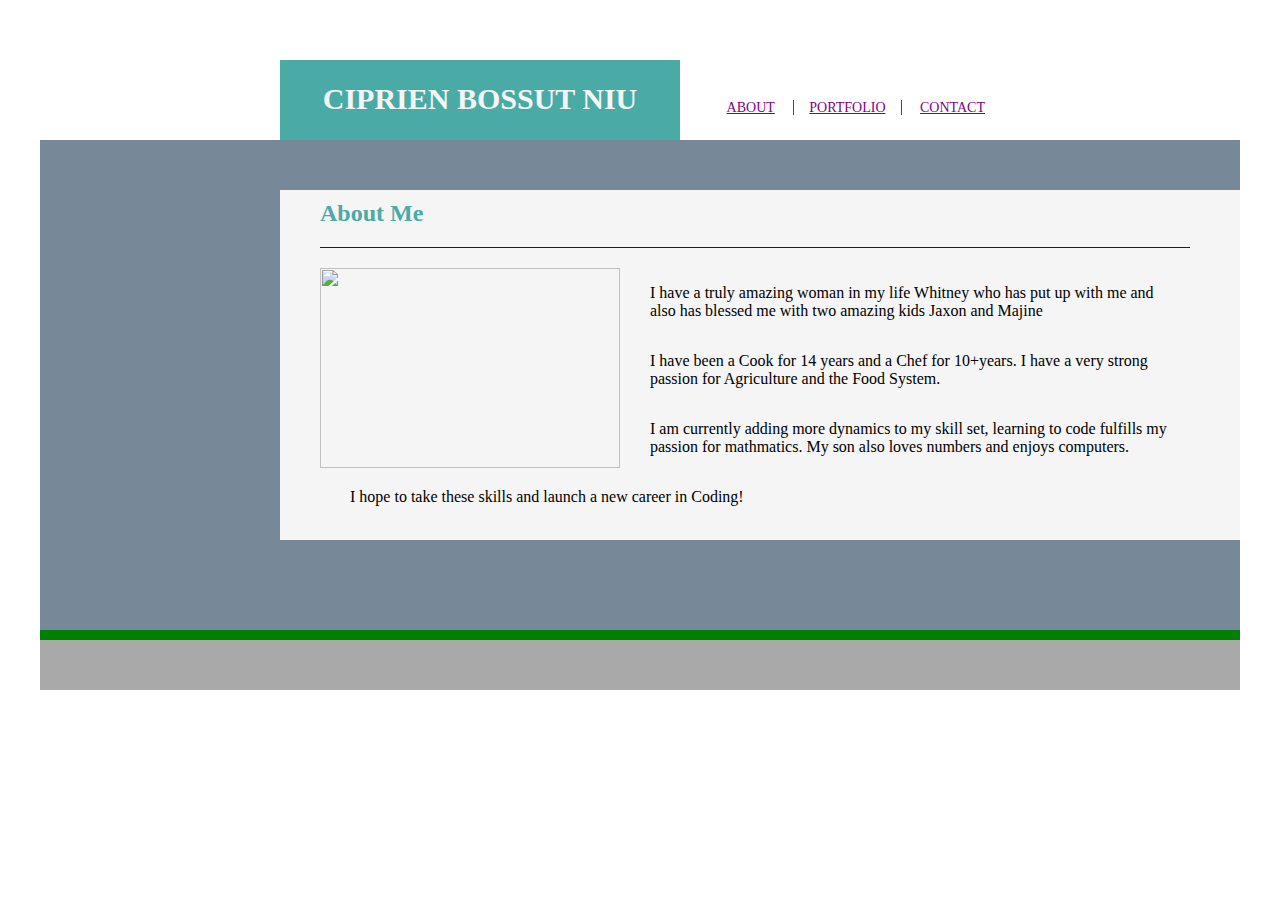
==== index.html @ 3078811c "orientation index" ====
<!DOCTYPE html>

<html lang="en-us">

<head>
    <meta charset="UTF-8">
    <title>My First Portfolio</title>
    <link rel="stylesheet" type="text/css" href="index.css">
</head>
<body>
<div class="top-box">
    <h1>CIPRIEN BOSSUT NIU</h1>
       <div class="links">
        <a id="index" href="index.html">ABOUT</a>
        <a id= "portfolio" href="portfolio.html">PORTFOLIO</a>
        <a id="contact" href="contact.html">CONTACT</a>
       </div>
</div>
       <div class="container">
        <div class="wrapper">
    <h2>About Me</h2>
    <div class="content">
    <img src="http://i.huffpost.com/gadgets/slideshows/379998/slide_379998_4497510_free.jpg"height=200, width=300>
    <p>I have a truly amazing woman in my life Whitney who has put up with me and also has blessed me with two amazing kids Jaxon and Majine</p>
    <p>I have been a Cook for 14 years and a Chef for 10+years. I have a very strong passion for Agriculture and the Food System.</p>
    <p>I am currently adding more dynamics to my skill set, learning to code fulfills my passion for mathmatics. My son also loves numbers and enjoys computers.</p>
    <p>I hope to take these skills and launch a new career in Coding!</p>
    </div>
       </div>
      
       </div>
       <footer></footer>
</body>

</html>
---- index.css ----
*{
    box-sizing: border-box;
}
body{
    margin:40px;
    /* border-right: solid;
    border-left: solid;
    border-color: green;
    border-width: 1px; */
}
.top-box{
    position: static;
    /* background-color: green; */
    width: 100%;
    height:100px;
}

h1{
    position: absolute;
    margin: 0, auto;
    font-size: 30px;
    background-color: #4aaaa5;
    color: whitesmoke;
    top: 40px;
    left: 280px;
    width: 400px;
    height: 80px;
    text-align: center;
    padding:22px;


}

.links{
    position:relative;
    font-size:14px;
    top:50px;
    right:245px;
    padding:10px;
    float: right;
    
}
  

.container{
    clear: both;
    position: static;
    /* margin-left:80px; */
    padding-top: 30px;
    height:500px;
    width:1096;
    background-color: lightslategray;
    border-bottom: solid;
    border-color: green;
    border-width:10px;



}
.wrapper{
    margin-left: 240px;
    
    /* padding-top:20px; */
    height:350px;
    width: 960px;
    background-color: whitesmoke;

}


#contact{   
    padding-left: 15px; 
    color:purple;

}


#portfolio{
    padding-left: 15px;
    padding-right: 15px;
    color:purple;
    border-left: solid;
    border-right:solid;
    border-color: green;
    border-width:1px;

}

#index{
    padding-right: 15px;
    color:purple;

}
h2{
    color: #4aaaa5;
    padding-left:40px;
    padding-top: 10px;
    text-align: left;
}
.content{
    position:relative;
    width:870px;
    border-top: solid;
    border-color:blue;
    border-width: 1px;
    margin-left: 40px;
    padding-top:20px;

}
img{
    margin-left:0px;
    height: 200px;
    width: 300px;
    float: left;
}
p{  
    margin-left: 30px;
    width:520px;
    float: left;
}
footer{
    clear: both;
    display: block;
    height:50px;
    background-color: darkgrey;
}
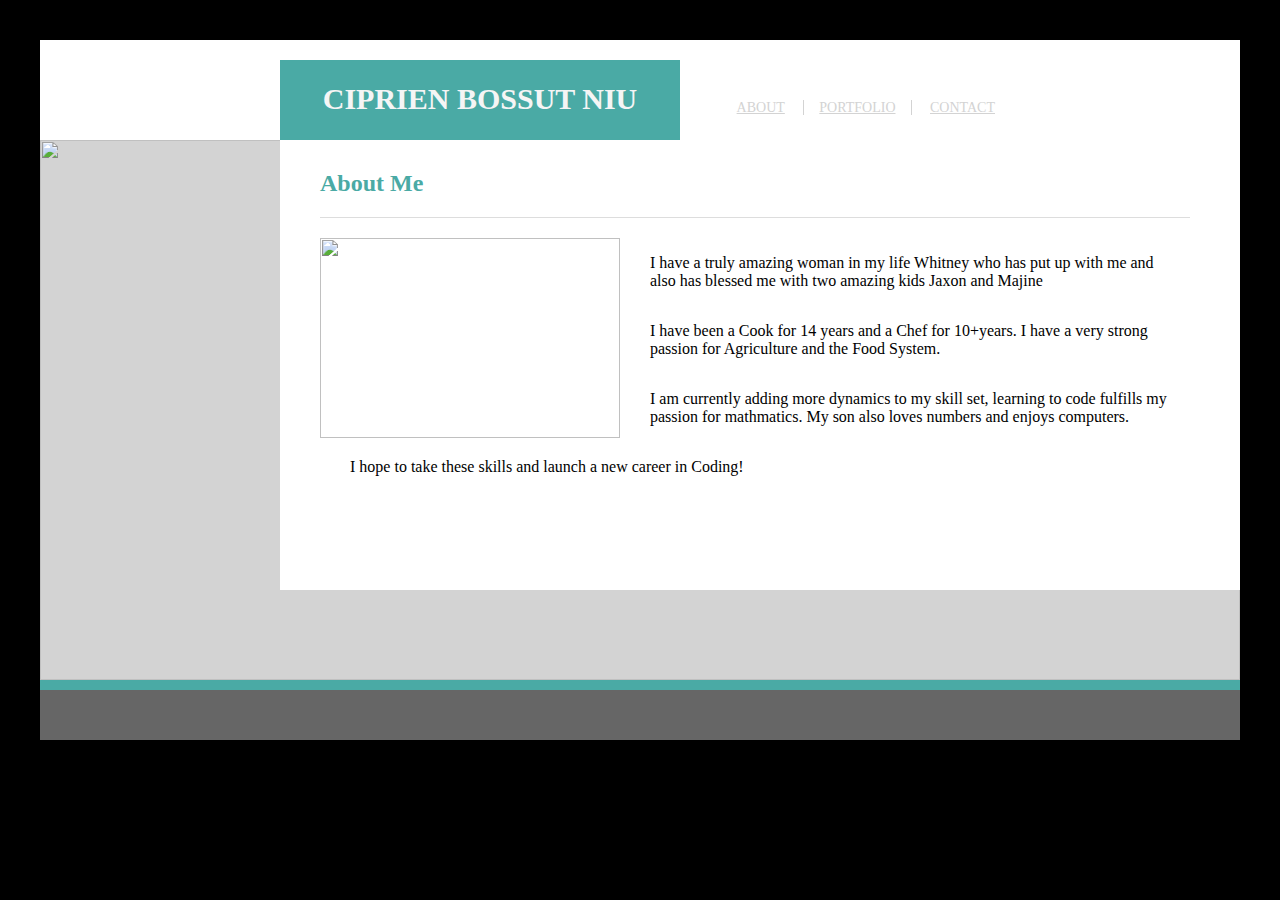
==== commit 47863449: "contact" ====
--- a/index.html
+++ b/index.html
@@ -17,10 +17,11 @@
        </div>
 </div>
        <div class="container">
+           <img id="marble" src="http://dreamicus.com/data/marble/marble-02.jpg" style= "width: 100%;">
         <div class="wrapper">
     <h2>About Me</h2>
     <div class="content">
-    <img src="http://i.huffpost.com/gadgets/slideshows/379998/slide_379998_4497510_free.jpg"height=200, width=300>
+    <img id="otter" src="http://i.huffpost.com/gadgets/slideshows/379998/slide_379998_4497510_free.jpg"height=200, width=300>
     <p>I have a truly amazing woman in my life Whitney who has put up with me and also has blessed me with two amazing kids Jaxon and Majine</p>
     <p>I have been a Cook for 14 years and a Chef for 10+years. I have a very strong passion for Agriculture and the Food System.</p>
     <p>I am currently adding more dynamics to my skill set, learning to code fulfills my passion for mathmatics. My son also loves numbers and enjoys computers.</p>
--- a/index.css
+++ b/index.css
@@ -2,6 +2,7 @@
     box-sizing: border-box;
 }
 body{
+    background-color: black;
     margin:40px;
     /* border-right: solid;
     border-left: solid;
@@ -10,7 +11,7 @@
 }
 .top-box{
     position: static;
-    /* background-color: green; */
+    background-color: white;
     width: 100%;
     height:100px;
 }
@@ -33,9 +34,10 @@
 
 .links{
     position:relative;
+    text-emphasis: bolder;
     font-size:14px;
     top:50px;
-    right:245px;
+    right:235px;
     padding:10px;
     float: right;
     
@@ -44,33 +46,41 @@
 
 .container{
     clear: both;
-    position: static;
+    position: relative;
     /* margin-left:80px; */
-    padding-top: 30px;
-    height:500px;
-    width:1096;
-    background-color: lightslategray;
+    /* padding-top: 30px; */
+    height:550px;
+    width:800;
+    background-color: lightgrey;
     border-bottom: solid;
-    border-color: green;
+    border-color: #4aaaa5;
     border-width:10px;
 
+
+}
+
+#marble{
+    height:100%;
+    width:100%;
+    top: 0;
 
 
 }
 .wrapper{
+    position: absolute;
     margin-left: 240px;
-    
     /* padding-top:20px; */
-    height:350px;
+    height:450px;
     width: 960px;
-    background-color: whitesmoke;
+    background-color: #ffffff;
+    top: 0;
 
 }
 
 
 #contact{   
     padding-left: 15px; 
-    color:purple;
+    color:lightgray;
 
 }
 
@@ -78,17 +88,17 @@
 #portfolio{
     padding-left: 15px;
     padding-right: 15px;
-    color:purple;
+    color:lightgrey;
     border-left: solid;
     border-right:solid;
-    border-color: green;
+    border-color: lightgray;
     border-width:1px;
 
 }
 
 #index{
     padding-right: 15px;
-    color:purple;
+    color:lightgray;
 
 }
 h2{
@@ -101,13 +111,13 @@
     position:relative;
     width:870px;
     border-top: solid;
-    border-color:blue;
+    border-color:#dddddd;
     border-width: 1px;
     margin-left: 40px;
     padding-top:20px;
 
 }
-img{
+#otter{
     margin-left:0px;
     height: 200px;
     width: 300px;
@@ -122,7 +132,7 @@
     clear: both;
     display: block;
     height:50px;
-    background-color: darkgrey;
+    background-color: #666666;
 }
 
 
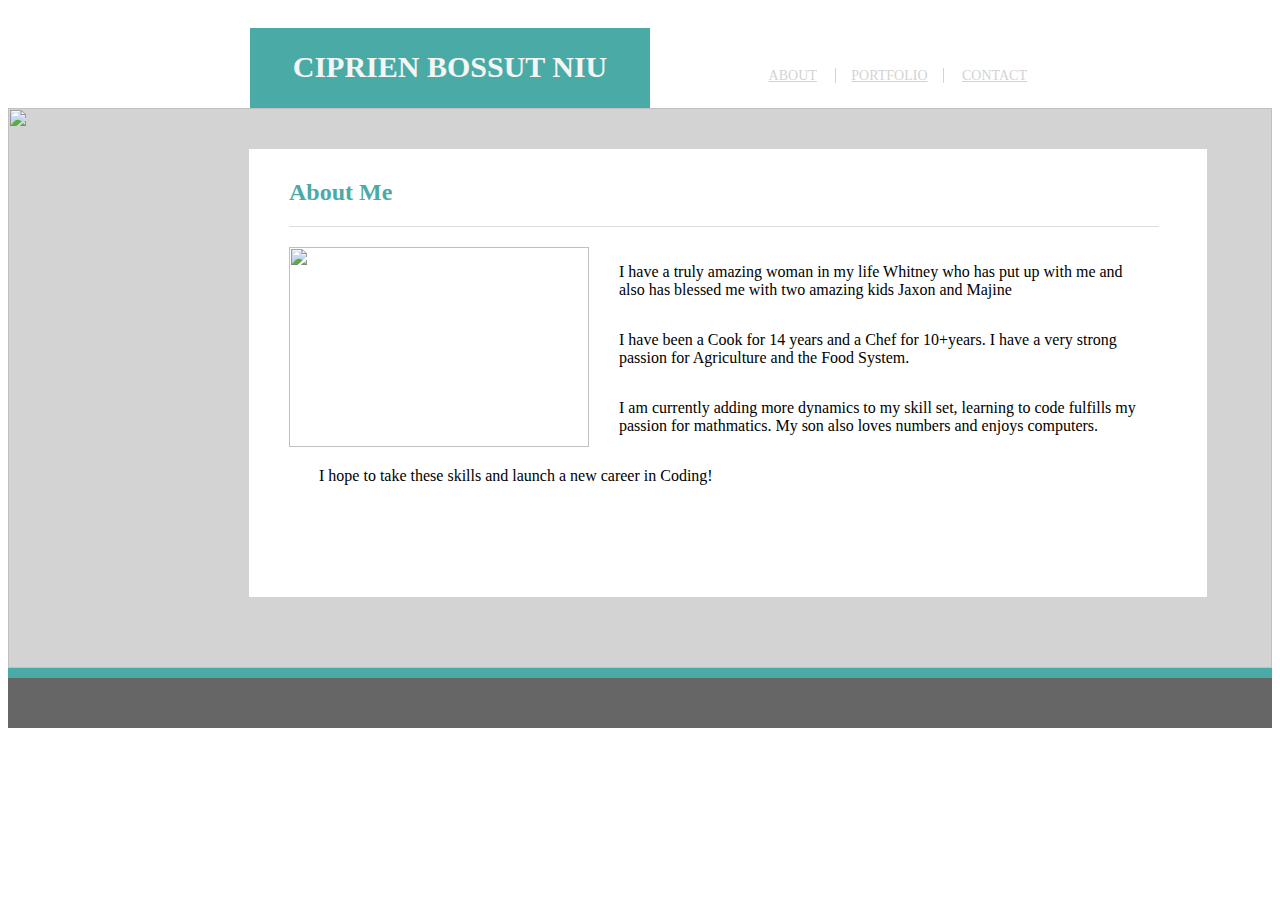
==== commit 8823799c: "assets" ====
--- a/index.html
+++ b/index.html
@@ -5,7 +5,7 @@
 <head>
     <meta charset="UTF-8">
     <title>My First Portfolio</title>
-    <link rel="stylesheet" type="text/css" href="index.css">
+    <link rel="stylesheet" type="text/css" href="assets/css/index.css">
 </head>
 <body>
 <div class="top-box">
--- a/assets/css/index.css
+++ b/assets/css/index.css
@@ -0,0 +1,138 @@
+*{
+    box-sizing: border-box;
+}
+body{
+    background-color: white;
+    /* border-color: ;
+    border-width: 1px; */
+}
+.top-box{
+    position: static;
+    background-color: white;
+    width: 100%;
+    height:100px;
+}
+
+h1{
+    position: absolute;
+    margin: 0, auto;
+    font-size: 30px;
+    background-color: #4aaaa5;
+    color: whitesmoke;
+    top: 8px;
+    left: 250px;
+    width: 400px;
+    height: 80px;
+    text-align: center;
+    padding:22px;
+    /* padding-left:10px; */
+
+
+}
+
+.links{
+    position:relative;
+    text-emphasis: bolder;
+    font-size:14px;
+    top:50px;
+    right:235px;
+    padding:10px;
+    float: right;
+    
+}
+  
+
+.container{
+    clear: both;
+    position: relative;
+    /* margin-left:80px; */
+    /* padding-top: 30px; */
+    height:570px;
+    width:800;
+    background-color: lightgrey;
+    border-bottom: solid;
+    border-color: #4aaaa5;
+    border-width:10px;
+
+
+}
+
+#marble{
+    height:100%;
+    width:100%;
+    top: 0;
+
+
+}
+.wrapper{
+    position: absolute;
+    margin-left: 240px;
+    margin-top:40px;
+    /* padding-top:20px; */
+    height:450px;
+    width: 960px;
+    background-color: #ffffff;
+    top: 0;
+    border: 1px solid lightgrey;
+
+}
+
+
+#contact{   
+    padding-left: 15px; 
+    color:lightgrey;
+
+}
+
+
+#portfolio{
+    padding-left: 15px;
+    padding-right: 15px;
+    color:lightgrey;
+    border-left: solid;
+    border-right:solid;
+    border-color: lightgrey;
+    border-width:1px;
+
+}
+
+#index{
+    padding-right: 15px;
+    color:lightgrey;
+
+}
+h2{
+    color: #4aaaa5;
+    padding-left:40px;
+    padding-top: 10px;
+    text-align: left;
+}
+.content{
+    position:relative;
+    width:870px;
+    border-top: solid;
+    border-color:#dddddd;
+    border-width: 1px;
+    margin-left: 40px;
+    padding-top:20px;
+
+}
+#otter{
+    margin-left:0px;
+    height: 200px;
+    width: 300px;
+    float: left;
+}
+p{  
+    margin-left: 30px;
+    width:520px;
+    float: left;
+}
+footer{
+    clear: both;
+    display: block;
+    height:50px;
+    background-color: #666666;
+}
+
+
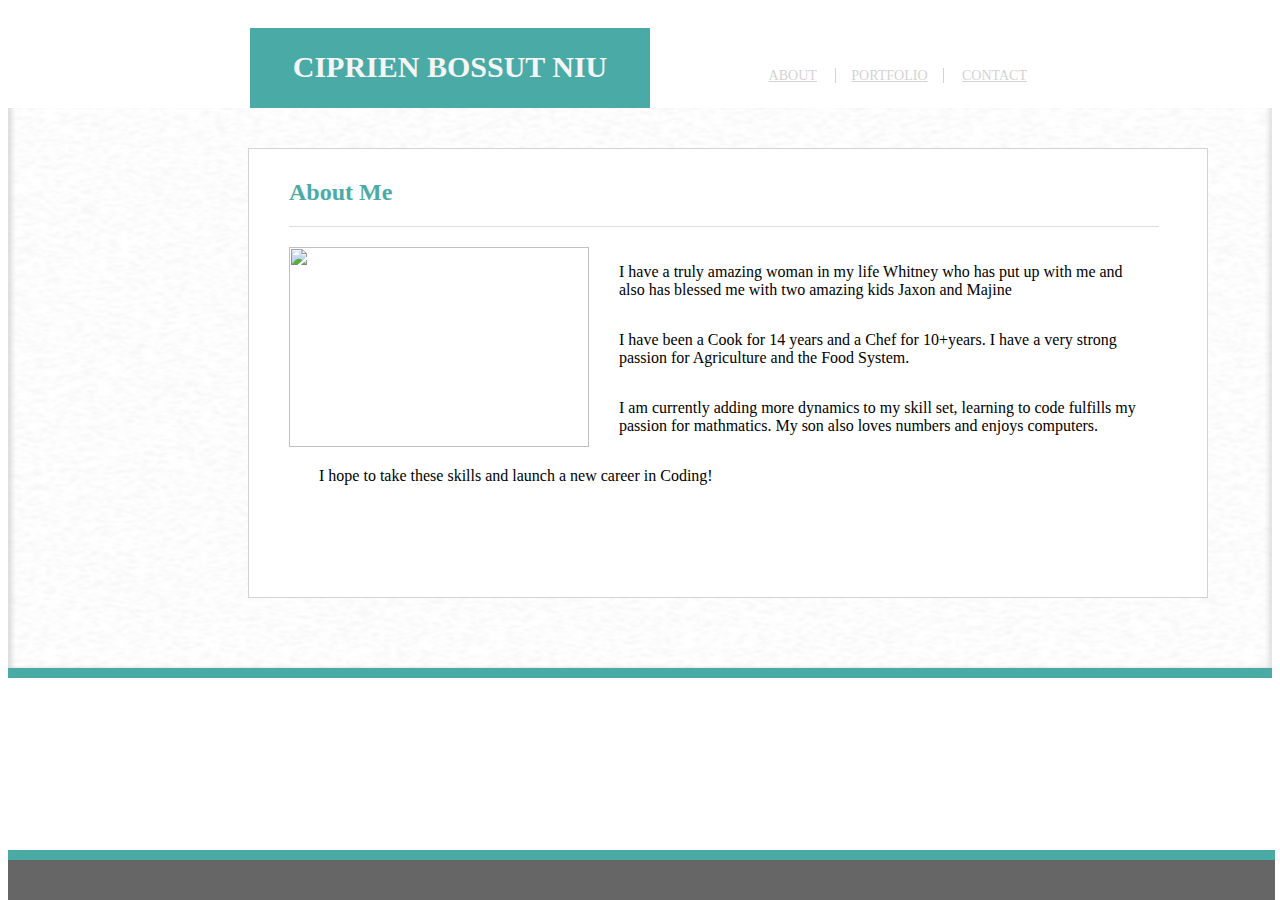
==== commit 10a41916: "detail1" ====
--- a/index.html
+++ b/index.html
@@ -17,7 +17,7 @@
        </div>
 </div>
        <div class="container">
-           <img id="marble" src="http://dreamicus.com/data/marble/marble-02.jpg" style= "width: 100%;">
+           <img id="marble" src="assets/images/so-white/so-white/so-white.png" style= "width: 100%;">
         <div class="wrapper">
     <h2>About Me</h2>
     <div class="content">
--- a/assets/css/index.css
+++ b/assets/css/index.css
@@ -83,6 +83,9 @@
     color:lightgrey;
 
 }
+#contact:hover{
+    color:grey;
+}
 
 
 #portfolio{
@@ -95,11 +98,17 @@
     border-width:1px;
 
 }
+#portfolio:hover{
+    color:grey;
+}
 
 #index{
     padding-right: 15px;
     color:lightgrey;
 
+}
+#index:hover{
+    color:grey;
 }
 h2{
     color: #4aaaa5;
@@ -130,9 +139,13 @@
 }
 footer{
     clear: both;
-    display: block;
+    display:block;
+    position:fixed;
+    width:98.99%;
+    /* left: 39px; */
+    bottom:0;
     height:50px;
     background-color: #666666;
+    border-top:10px solid #4aaaa5;
 }
 
-
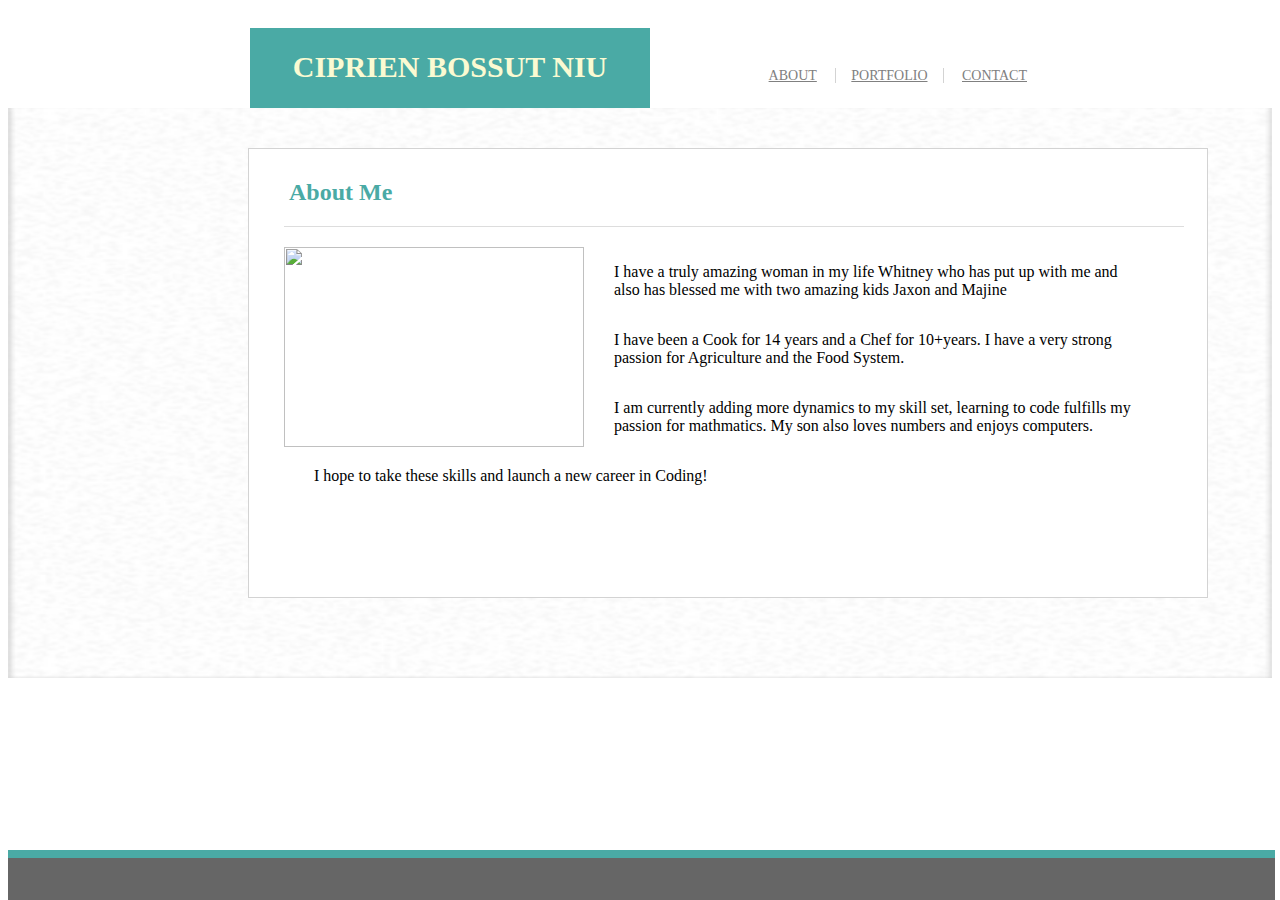
==== commit efb3e12b: "added anchor to href trains" ====
--- a/index.html
+++ b/index.html
@@ -7,30 +7,35 @@
     <title>My First Portfolio</title>
     <link rel="stylesheet" type="text/css" href="assets/css/index.css">
 </head>
+
 <body>
-<div class="top-box">
-    <h1>CIPRIEN BOSSUT NIU</h1>
-       <div class="links">
-        <a id="index" href="index.html">ABOUT</a>
-        <a id= "portfolio" href="portfolio.html">PORTFOLIO</a>
-        <a id="contact" href="contact.html">CONTACT</a>
-       </div>
-</div>
-       <div class="container">
-           <img id="marble" src="assets/images/so-white/so-white/so-white.png" style= "width: 100%;">
+    <div class="top-box">
+        <h1>CIPRIEN BOSSUT NIU</h1>
+        <div class="links">
+            <a id="index" href="index.html">ABOUT</a>
+            <a id="portfolio" href="portfolio.html">PORTFOLIO</a>
+            <a id="contact" href="contact.html">CONTACT</a>
+        </div>
+    </div>
+    <div class="container">
+        <img id="marble" src="assets/images/so-white/so-white/so-white.png" style="width: 100%;">
         <div class="wrapper">
-    <h2>About Me</h2>
-    <div class="content">
-    <img id="otter" src="http://i.huffpost.com/gadgets/slideshows/379998/slide_379998_4497510_free.jpg"height=200, width=300>
-    <p>I have a truly amazing woman in my life Whitney who has put up with me and also has blessed me with two amazing kids Jaxon and Majine</p>
-    <p>I have been a Cook for 14 years and a Chef for 10+years. I have a very strong passion for Agriculture and the Food System.</p>
-    <p>I am currently adding more dynamics to my skill set, learning to code fulfills my passion for mathmatics. My son also loves numbers and enjoys computers.</p>
-    <p>I hope to take these skills and launch a new career in Coding!</p>
+            <h2>About Me</h2>
+            <div class="content">
+                <img id="otter" src="http://i.huffpost.com/gadgets/slideshows/379998/slide_379998_4497510_free.jpg"
+                    height=200, width=300>
+                <p>I have a truly amazing woman in my life Whitney who has put up with me and also has blessed me with
+                    two amazing kids Jaxon and Majine</p>
+                <p>I have been a Cook for 14 years and a Chef for 10+years. I have a very strong passion for Agriculture
+                    and the Food System.</p>
+                <p>I am currently adding more dynamics to my skill set, learning to code fulfills my passion for
+                    mathmatics. My son also loves numbers and enjoys computers.</p>
+                <p>I hope to take these skills and launch a new career in Coding!</p>
+            </div>
+        </div>
+
     </div>
-       </div>
-      
-       </div>
-       <footer></footer>
+    <footer></footer>
 </body>
 
 </html>--- a/assets/css/index.css
+++ b/assets/css/index.css
@@ -18,7 +18,7 @@
     margin: 0, auto;
     font-size: 30px;
     background-color: #4aaaa5;
-    color: whitesmoke;
+    color: lightgoldenrodyellow;
     top: 8px;
     left: 250px;
     width: 400px;
@@ -50,9 +50,9 @@
     height:570px;
     width:800;
     background-color: lightgrey;
-    border-bottom: solid;
+    /* border-bottom: solid;
     border-color: #4aaaa5;
-    border-width:10px;
+    border-width:10px; */
 
 
 }
@@ -80,18 +80,18 @@
 
 #contact{   
     padding-left: 15px; 
-    color:lightgrey;
+    color:grey;
 
 }
 #contact:hover{
-    color:grey;
+    color:#6DF7F0;
 }
 
 
 #portfolio{
     padding-left: 15px;
     padding-right: 15px;
-    color:lightgrey;
+    color:grey;
     border-left: solid;
     border-right:solid;
     border-color: lightgrey;
@@ -99,16 +99,16 @@
 
 }
 #portfolio:hover{
-    color:grey;
+    color:#6DF7F0;
 }
 
 #index{
     padding-right: 15px;
-    color:lightgrey;
+    color:grey;
 
 }
 #index:hover{
-    color:grey;
+    color:#6DF7F0;
 }
 h2{
     color: #4aaaa5;
@@ -118,11 +118,11 @@
 }
 .content{
     position:relative;
-    width:870px;
+    width:900px;
     border-top: solid;
     border-color:#dddddd;
     border-width: 1px;
-    margin-left: 40px;
+    margin-left: 35px;
     padding-top:20px;
 
 }
@@ -146,6 +146,6 @@
     bottom:0;
     height:50px;
     background-color: #666666;
-    border-top:10px solid #4aaaa5;
+    border-top:8px solid #4aaaa5;
 }
 
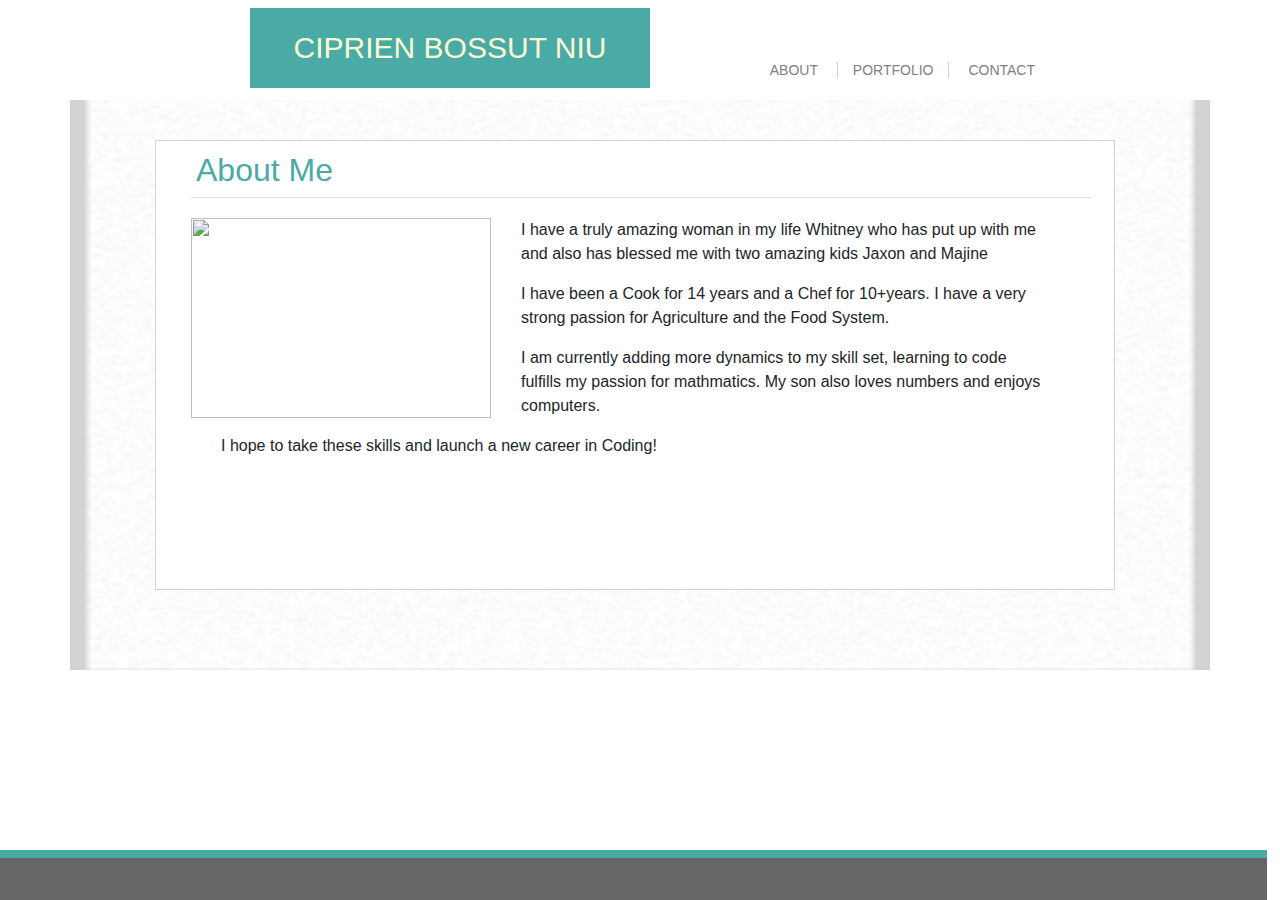
==== commit cf481f3a: "cleaned up portfolio page" ====
--- a/index.html
+++ b/index.html
@@ -5,6 +5,7 @@
 <head>
     <meta charset="UTF-8">
     <title>My First Portfolio</title>
+    <link rel="stylesheet" href="https://stackpath.bootstrapcdn.com/bootstrap/4.3.1/css/bootstrap.min.css" integrity="sha384-ggOyR0iXCbMQv3Xipma34MD+dH/1fQ784/j6cY/iJTQUOhcWr7x9JvoRxT2MZw1T" crossorigin="anonymous">
     <link rel="stylesheet" type="text/css" href="assets/css/index.css">
 </head>
 
--- a/assets/css/index.css
+++ b/assets/css/index.css
@@ -3,8 +3,6 @@
 }
 body{
     background-color: white;
-    /* border-color: ;
-    border-width: 1px; */
 }
 .top-box{
     position: static;
@@ -25,9 +23,6 @@
     height: 80px;
     text-align: center;
     padding:22px;
-    /* padding-left:10px; */
-
-
 }
 
 .links{
@@ -45,16 +40,9 @@
 .container{
     clear: both;
     position: relative;
-    /* margin-left:80px; */
-    /* padding-top: 30px; */
     height:570px;
     width:800;
     background-color: lightgrey;
-    /* border-bottom: solid;
-    border-color: #4aaaa5;
-    border-width:10px; */
-
-
 }
 
 #marble{
@@ -66,9 +54,8 @@
 }
 .wrapper{
     position: absolute;
-    margin-left: 240px;
+    margin-left: 70px;
     margin-top:40px;
-    /* padding-top:20px; */
     height:450px;
     width: 960px;
     background-color: #ffffff;
@@ -142,7 +129,6 @@
     display:block;
     position:fixed;
     width:98.99%;
-    /* left: 39px; */
     bottom:0;
     height:50px;
     background-color: #666666;
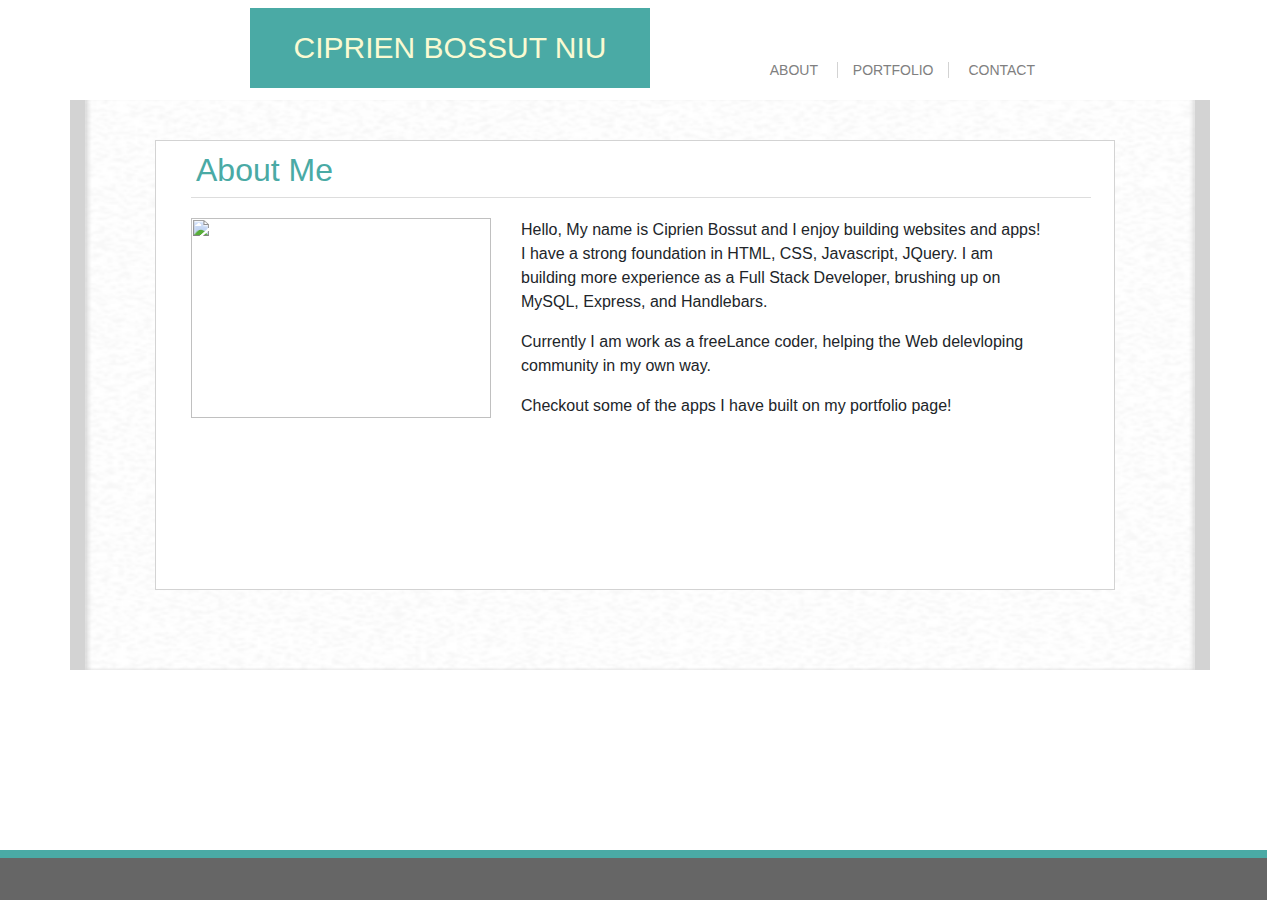
==== commit 18d3cebe: "index update" ====
--- a/index.html
+++ b/index.html
@@ -25,13 +25,10 @@
             <div class="content">
                 <img id="otter" src="http://i.huffpost.com/gadgets/slideshows/379998/slide_379998_4497510_free.jpg"
                     height=200, width=300>
-                <p>I have a truly amazing woman in my life Whitney who has put up with me and also has blessed me with
-                    two amazing kids Jaxon and Majine</p>
-                <p>I have been a Cook for 14 years and a Chef for 10+years. I have a very strong passion for Agriculture
-                    and the Food System.</p>
-                <p>I am currently adding more dynamics to my skill set, learning to code fulfills my passion for
-                    mathmatics. My son also loves numbers and enjoys computers.</p>
-                <p>I hope to take these skills and launch a new career in Coding!</p>
+                <p>Hello, My name is Ciprien Bossut and I enjoy building websites and apps! I have a strong foundation in HTML, CSS, Javascript, JQuery. 
+                    I am building more experience as a Full Stack Developer, brushing up on MySQL, Express, and Handlebars.</p>
+                <p>Currently I am work as a freeLance coder, helping the Web delevloping community in my own way.</p>
+                <p>Checkout some of the apps I have built on my portfolio page!</p>
             </div>
         </div>
 
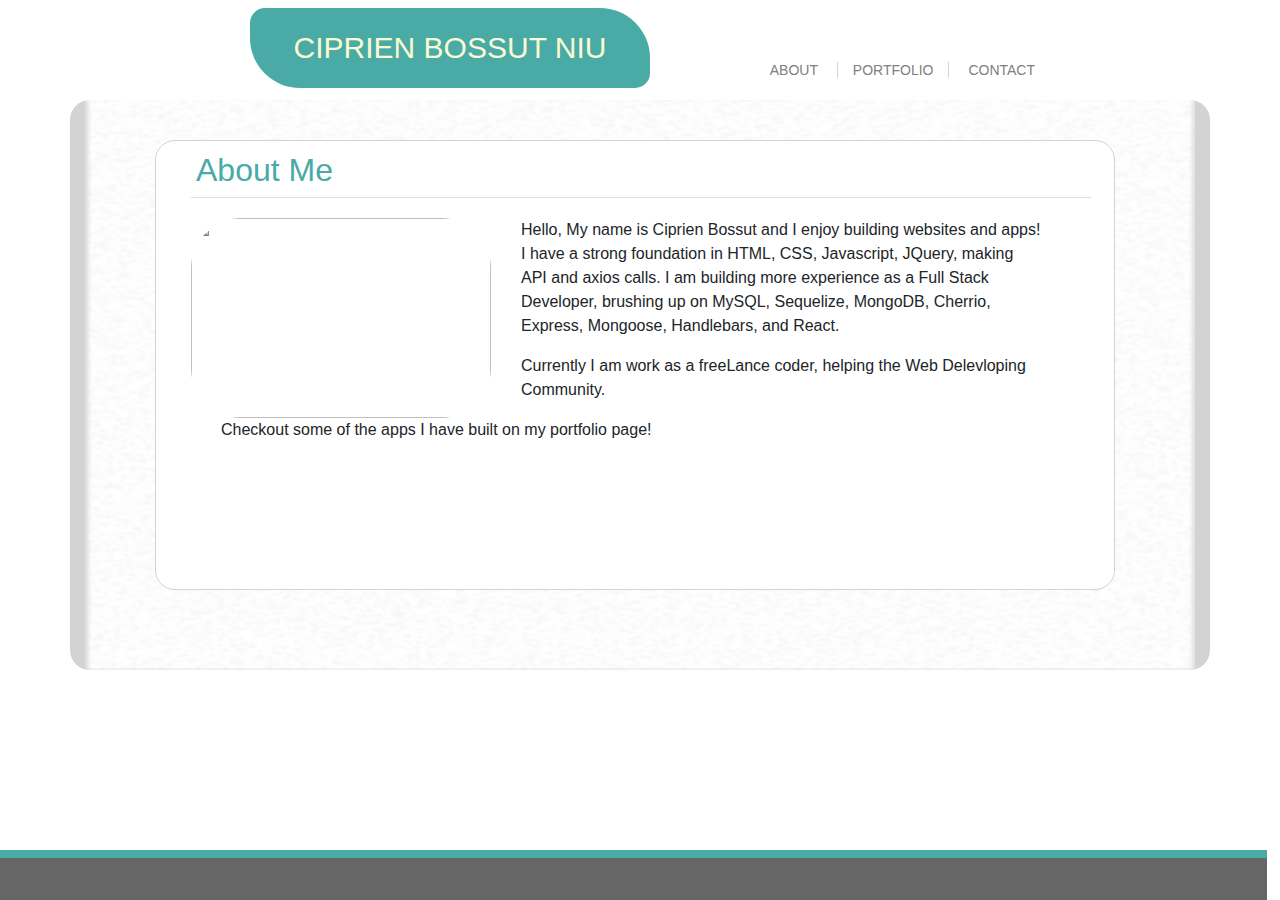
==== commit 6043cd29: "updating portfolio" ====
--- a/index.html
+++ b/index.html
@@ -25,9 +25,9 @@
             <div class="content">
                 <img id="otter" src="http://i.huffpost.com/gadgets/slideshows/379998/slide_379998_4497510_free.jpg"
                     height=200, width=300>
-                <p>Hello, My name is Ciprien Bossut and I enjoy building websites and apps! I have a strong foundation in HTML, CSS, Javascript, JQuery. 
-                    I am building more experience as a Full Stack Developer, brushing up on MySQL, Express, and Handlebars.</p>
-                <p>Currently I am work as a freeLance coder, helping the Web delevloping community in my own way.</p>
+                <p>Hello, My name is Ciprien Bossut and I enjoy building websites and apps! I have a strong foundation in HTML, CSS, Javascript, JQuery, making API and axios calls. 
+                    I am building more experience as a Full Stack Developer, brushing up on MySQL, Sequelize, MongoDB, Cherrio, Express, Mongoose, Handlebars, and React.</p>
+                <p>Currently I am work as a freeLance coder, helping the Web Delevloping Community.</p>
                 <p>Checkout some of the apps I have built on my portfolio page!</p>
             </div>
         </div>
--- a/assets/css/index.css
+++ b/assets/css/index.css
@@ -23,6 +23,7 @@
     height: 80px;
     text-align: center;
     padding:22px;
+    border-radius: 15px 50px;
 }
 
 .links{
@@ -43,6 +44,7 @@
     height:570px;
     width:800;
     background-color: lightgrey;
+    border-radius: 20px;
 }
 
 #marble{
@@ -61,7 +63,7 @@
     background-color: #ffffff;
     top: 0;
     border: 1px solid lightgrey;
-
+    border-radius: 20px;
 }
 
 
@@ -118,6 +120,7 @@
     height: 200px;
     width: 300px;
     float: left;
+    border-radius: 50px;
 }
 p{  
     margin-left: 30px;
